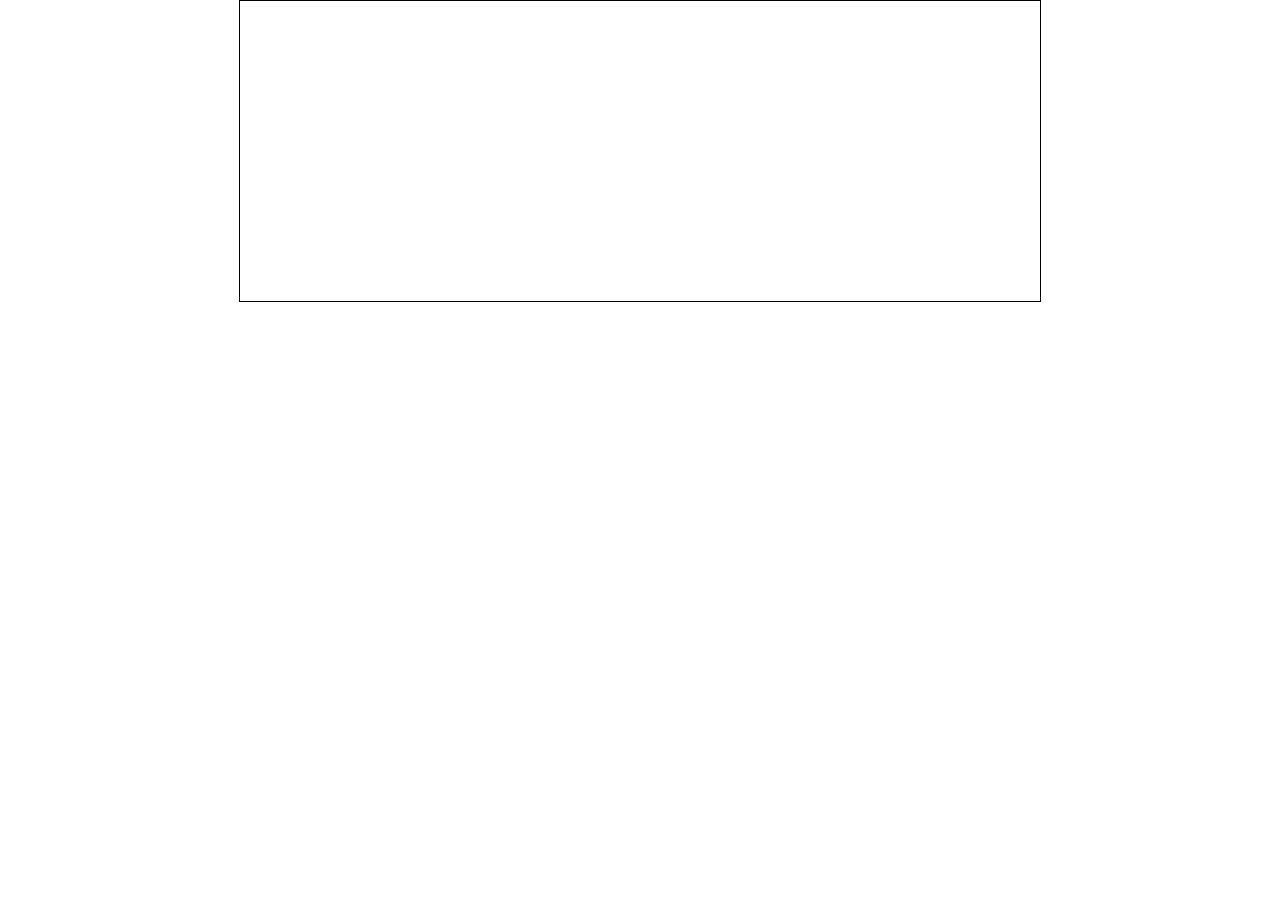
==== index.html @ 126ae8c3 "Add files via upload" ====
<html>
<head>
<title>Turismo del Perú</title>
<style>
*{
    padding: 0px;
    margin: 0px;
}
.contenedor{
    width: 800px;
    height: 300px;
    border: 1px solid black;
    margin: 0 auto;
    position: relative;
    overflow: hidden;
}
.tarjeta1, .tarjeta2, .tarjeta3, .tarjeta4{
    width: 200px;
    height: 300px;
    position: absolute;
    top: -300px;
    background-size: cover;

}
.tarjeta1{
    background-image: url(img/html.jpg);
    left: 0px;
    animation: tarjeta1 3s 1 forwards ;
}
.tarjeta2{
    background-image: url(img/js.jpg);
    left: 200px;
    top: -300px;
    animation: tarjeta2 3s 1 forwards 3s;
}
.tarjeta3{
    background-image: url(img/css.jpg);
    left: 400px;
    top: -300px;
    animation: tarjeta3 3s 1 forwards 6s;
}
.tarjeta4{
    background-image: url(img/boostrap.jpg);
    left: 600px;
    top: -300px;
    animation: tarjeta4 3s 1 forwards 9s;
}

/*Las Ricas Animaciones*/
@keyframes tarjeta1{
    0%{
        top: -300px;
        transform: rotateY(180deg);
    }
    50%{
        top: 300px;
    }
    100%{
        top: 0px;
    }
}
@keyframes tarjeta2{
    0%{
        top: -300px;
        transform: rotateY(180deg);
    }
    50%{
        top: 300px;
    }
    100%{
        top: 0px;
    }
}
@keyframes tarjeta3{
    0%{
        top: -300px;
        transform: rotateY(180deg);
    }
    50%{
        top: 300px;
    }
    100%{
        top: 0px;
    }
}
@keyframes tarjeta4{
    0%{
        top: -300px;
        transform: rotateY(180deg);
    }
    50%{
        top: 300px;
    }
    100%{
        top: 0px;
    }
}

/*EVENTOS*/
.tarjeta1:hover{
    transition: 1s;
    scale: 1.2;
    z-index: 1;
}
.tarjeta2:hover{
    transition: 1s;
    scale: 1.2;
    z-index: 1;
}
.tarjeta3:hover{
    transition: 1s;
    scale: 1.2;
    z-index: 1;
}
.tarjeta4:hover{
    transition: 1s;
    scale: 1.2;
    z-index: 1;
}

</style>
</head>
<body>
<div class="contenedor">
    <div class="tarjeta1"></div>
    <div class="tarjeta2"></div>
    <div class="tarjeta3"></div>
    <div class="tarjeta4"></div>
</div>
</body>
</html>
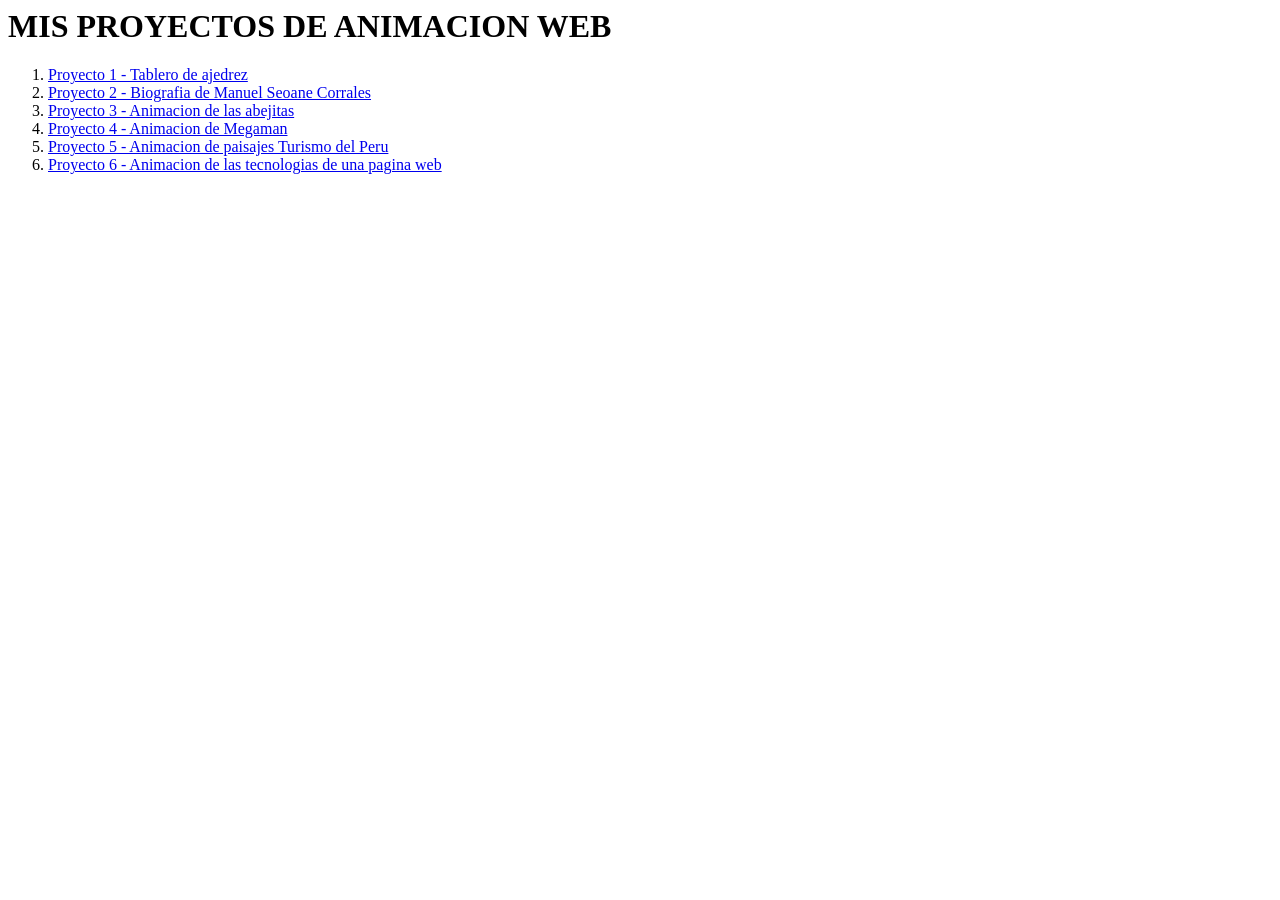
==== commit 9c9e7471: "Add files via upload" ====
--- a/index.html
+++ b/index.html
@@ -1,131 +1,37 @@
 <html>
 <head>
-<title>Turismo del Perú</title>
-<style>
-*{
-    padding: 0px;
-    margin: 0px;
-}
-.contenedor{
-    width: 800px;
-    height: 300px;
-    border: 1px solid black;
-    margin: 0 auto;
-    position: relative;
-    overflow: hidden;
-}
-.tarjeta1, .tarjeta2, .tarjeta3, .tarjeta4{
-    width: 200px;
-    height: 300px;
-    position: absolute;
-    top: -300px;
-    background-size: cover;
-
-}
-.tarjeta1{
-    background-image: url(img/html.jpg);
-    left: 0px;
-    animation: tarjeta1 3s 1 forwards ;
-}
-.tarjeta2{
-    background-image: url(img/js.jpg);
-    left: 200px;
-    top: -300px;
-    animation: tarjeta2 3s 1 forwards 3s;
-}
-.tarjeta3{
-    background-image: url(img/css.jpg);
-    left: 400px;
-    top: -300px;
-    animation: tarjeta3 3s 1 forwards 6s;
-}
-.tarjeta4{
-    background-image: url(img/boostrap.jpg);
-    left: 600px;
-    top: -300px;
-    animation: tarjeta4 3s 1 forwards 9s;
-}
-
-/*Las Ricas Animaciones*/
-@keyframes tarjeta1{
-    0%{
-        top: -300px;
-        transform: rotateY(180deg);
-    }
-    50%{
-        top: 300px;
-    }
-    100%{
-        top: 0px;
-    }
-}
-@keyframes tarjeta2{
-    0%{
-        top: -300px;
-        transform: rotateY(180deg);
-    }
-    50%{
-        top: 300px;
-    }
-    100%{
-        top: 0px;
-    }
-}
-@keyframes tarjeta3{
-    0%{
-        top: -300px;
-        transform: rotateY(180deg);
-    }
-    50%{
-        top: 300px;
-    }
-    100%{
-        top: 0px;
-    }
-}
-@keyframes tarjeta4{
-    0%{
-        top: -300px;
-        transform: rotateY(180deg);
-    }
-    50%{
-        top: 300px;
-    }
-    100%{
-        top: 0px;
-    }
-}
-
-/*EVENTOS*/
-.tarjeta1:hover{
-    transition: 1s;
-    scale: 1.2;
-    z-index: 1;
-}
-.tarjeta2:hover{
-    transition: 1s;
-    scale: 1.2;
-    z-index: 1;
-}
-.tarjeta3:hover{
-    transition: 1s;
-    scale: 1.2;
-    z-index: 1;
-}
-.tarjeta4:hover{
-    transition: 1s;
-    scale: 1.2;
-    z-index: 1;
-}
-
-</style>
+    <title></title>
+    <style></style>
 </head>
 <body>
-<div class="contenedor">
-    <div class="tarjeta1"></div>
-    <div class="tarjeta2"></div>
-    <div class="tarjeta3"></div>
-    <div class="tarjeta4"></div>
-</div>
+    <h1>MIS PROYECTOS DE ANIMACION WEB</h1>
+    <ol>
+        <li>
+            <a href="ANIMACION 1/index.html">Proyecto 1 - Tablero de ajedrez</a>
+        
+        </li> 
+        <li>
+            <a href="ANIMACION 2/index.html">Proyecto 2 - Biografia de Manuel Seoane Corrales</a>
+        
+        </li> 
+         <li>
+            <a href="ANIMACION 3/index.html">Proyecto 3 - Animacion de las abejitas</a>
+        
+        </li>
+        <li>
+            <a href="ANIMACION 4/index.html">Proyecto 4 - Animacion de Megaman</a>
+        
+        </li>
+        <li>
+            <a href="ANIMACION 5/index.html">Proyecto 5 - Animacion de paisajes Turismo del Peru</a>
+        
+        </li>
+          <li>
+            <a href="ANIMACION 6/index.html">Proyecto 6 - Animacion de las tecnologias de una pagina web </a>
+        
+        </li>
+    
+       
+    </ol>
 </body>
 </html>
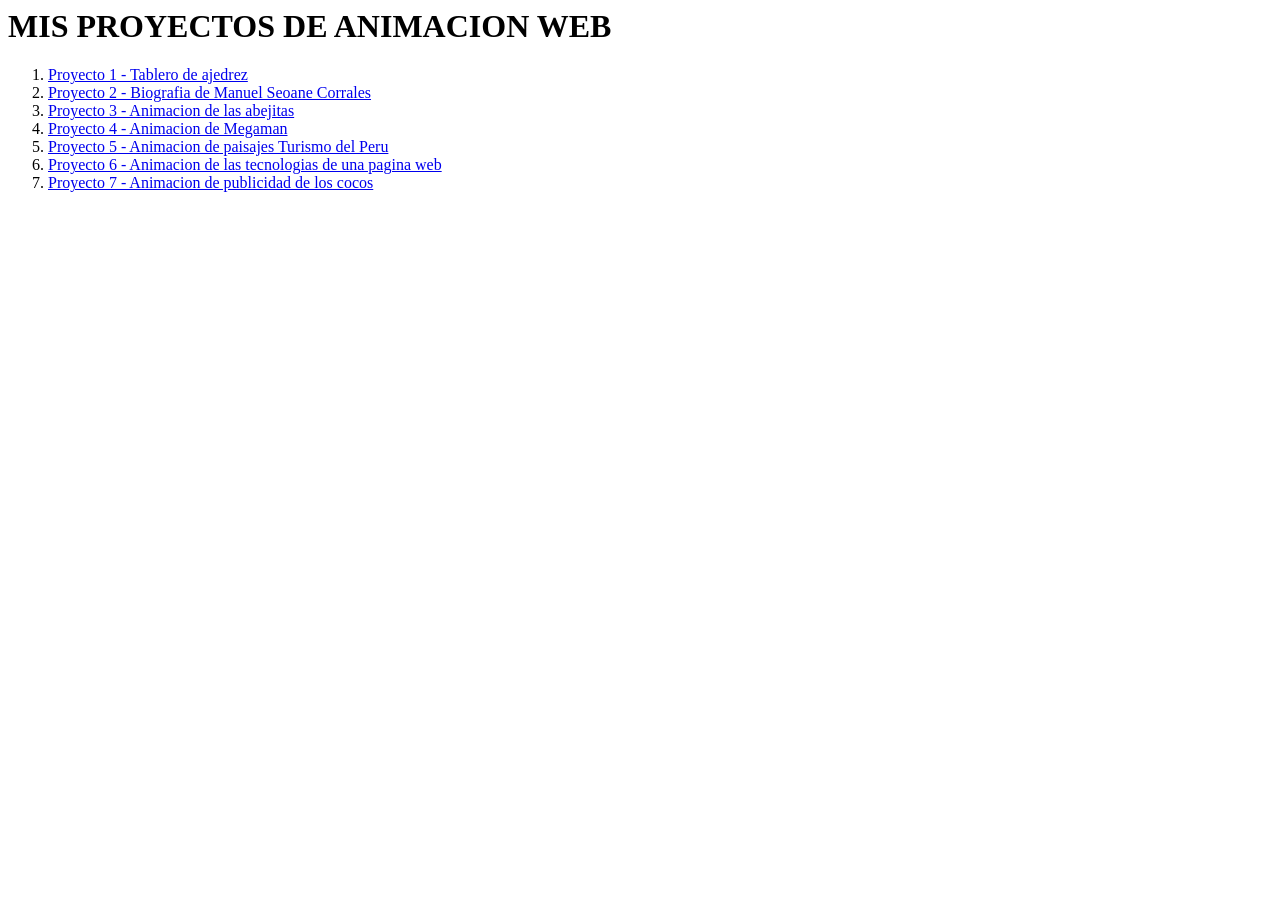
==== commit f966f559: "Update index.html" ====
--- a/index.html
+++ b/index.html
@@ -30,8 +30,12 @@
             <a href="ANIMACION 6/index.html">Proyecto 6 - Animacion de las tecnologias de una pagina web </a>
         
         </li>
+         <li>
+            <a href="ANIMACION 7/index.html">Proyecto 7 - Animacion de publicidad de los cocos </a>
+        
+        </li>
     
        
     </ol>
 </body>
-</html>+</html>
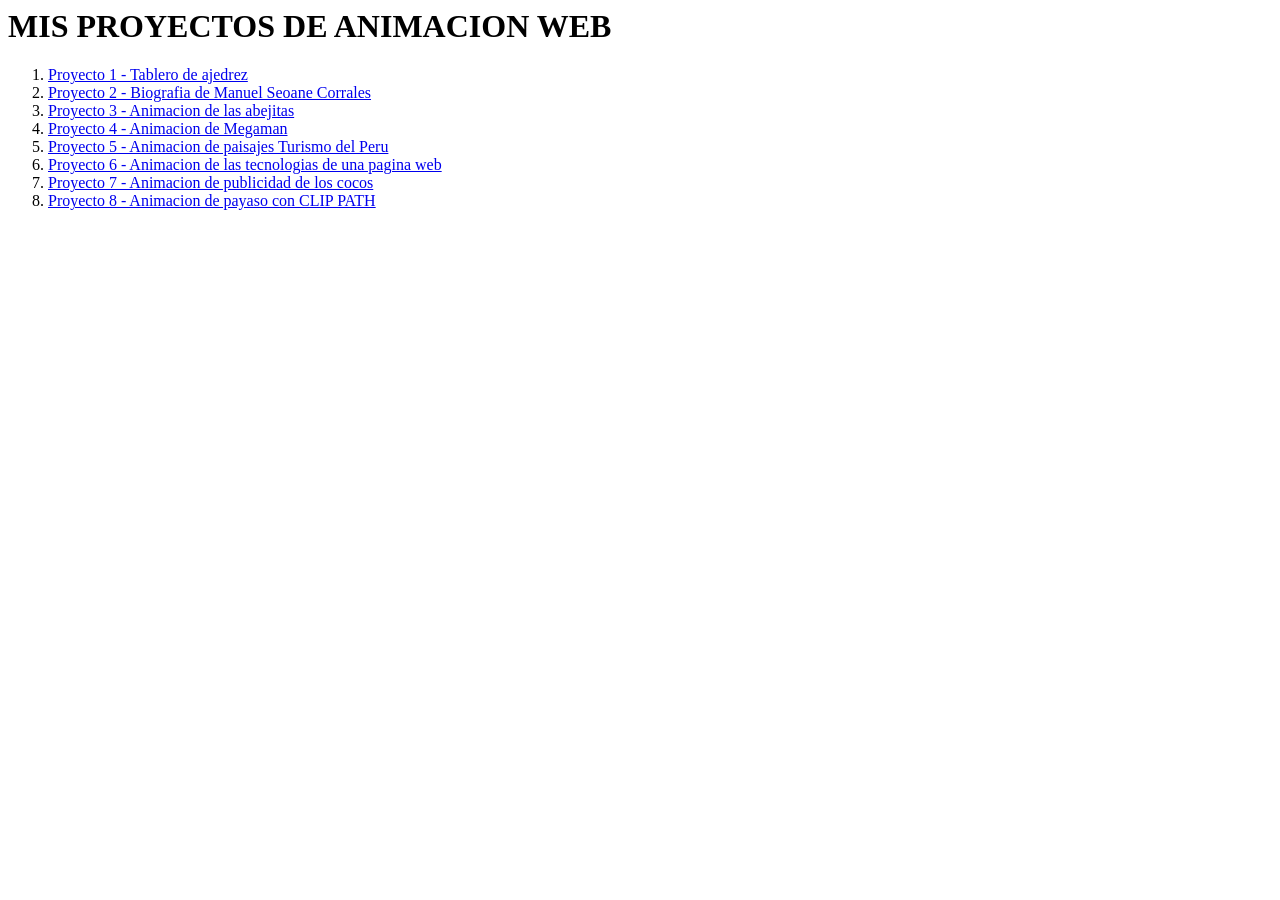
==== commit 0971e607: "Update index.html" ====
--- a/index.html
+++ b/index.html
@@ -34,6 +34,11 @@
             <a href="ANIMACION 7/index.html">Proyecto 7 - Animacion de publicidad de los cocos </a>
         
         </li>
+             <li>
+            <a href="ANIMACION 8/index.html">Proyecto 8 - Animacion de payaso con CLIP PATH </a>
+        
+        </li>
+    
     
        
     </ol>
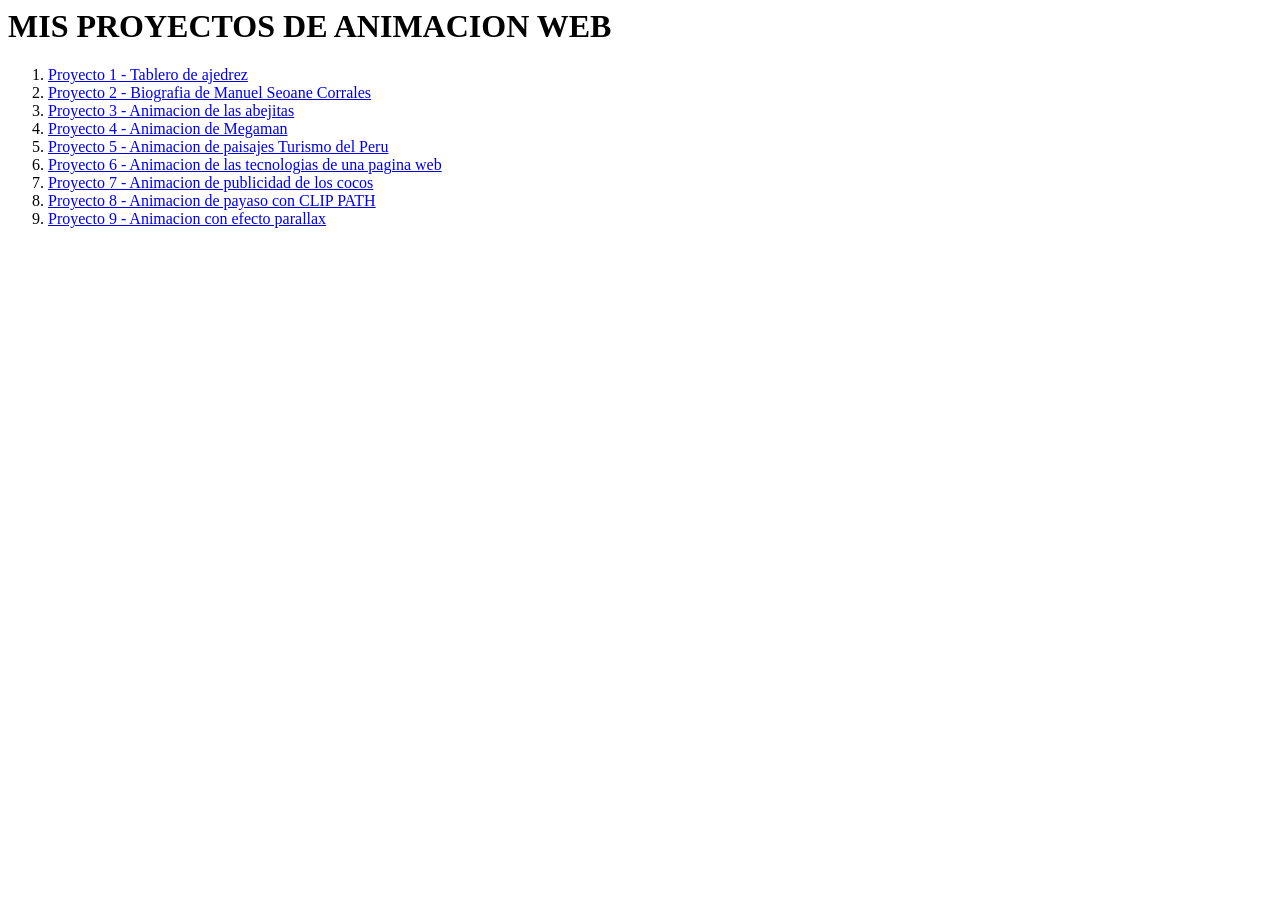
==== commit 4a930e3a: "Update index.html" ====
--- a/index.html
+++ b/index.html
@@ -38,6 +38,10 @@
             <a href="ANIMACION 8/index.html">Proyecto 8 - Animacion de payaso con CLIP PATH </a>
         
         </li>
+        <li>
+            <a href="ANIMACION 9/index.html">Proyecto 9 - Animacion con efecto parallax </a>
+        
+        </li>
     
     
        
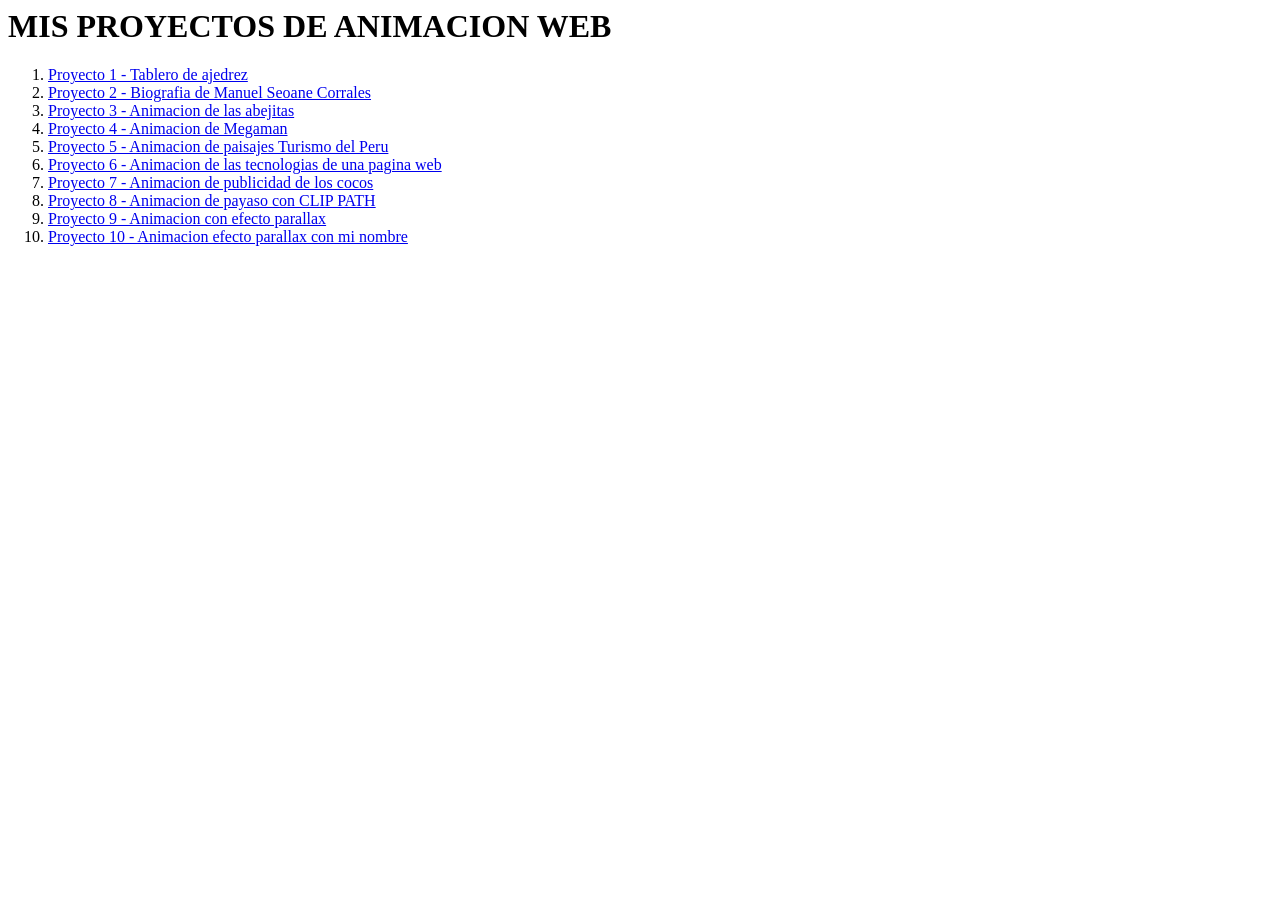
==== commit 3e1d42c5: "Add files via upload" ====
--- a/index.html
+++ b/index.html
@@ -1,4 +1,4 @@
-<html>
+<html lang="es">
 <head>
     <title></title>
     <style></style>
@@ -42,6 +42,11 @@
             <a href="ANIMACION 9/index.html">Proyecto 9 - Animacion con efecto parallax </a>
         
         </li>
+            <li>
+            <a href="ANIMACION 10/index.html">Proyecto 10 - Animacion efecto parallax con mi nombre </a>
+        
+        </li>
+    
     
     
        
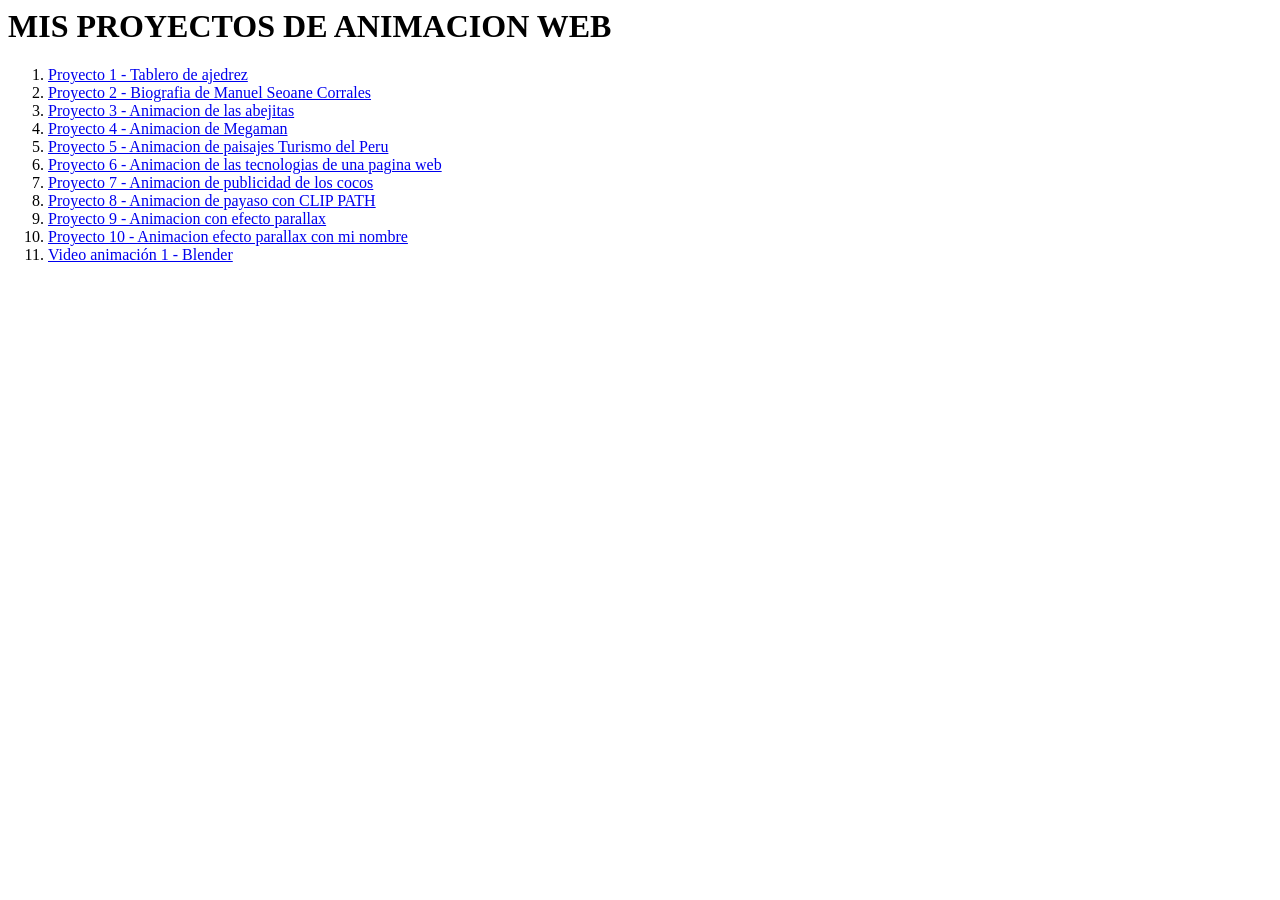
==== commit cd166c11: "generado Added a new project link for 'Video animación 1 - Blender'." ====
--- a/index.html
+++ b/index.html
@@ -46,10 +46,12 @@
             <a href="ANIMACION 10/index.html">Proyecto 10 - Animacion efecto parallax con mi nombre </a>
         
         </li>
+        
+        </li>
+            <li>
+            <a href="ANIMACION 11/index.html">Video animación 1 - Blender </a>
+        </li>
     
-    
-    
-       
     </ol>
 </body>
 </html>
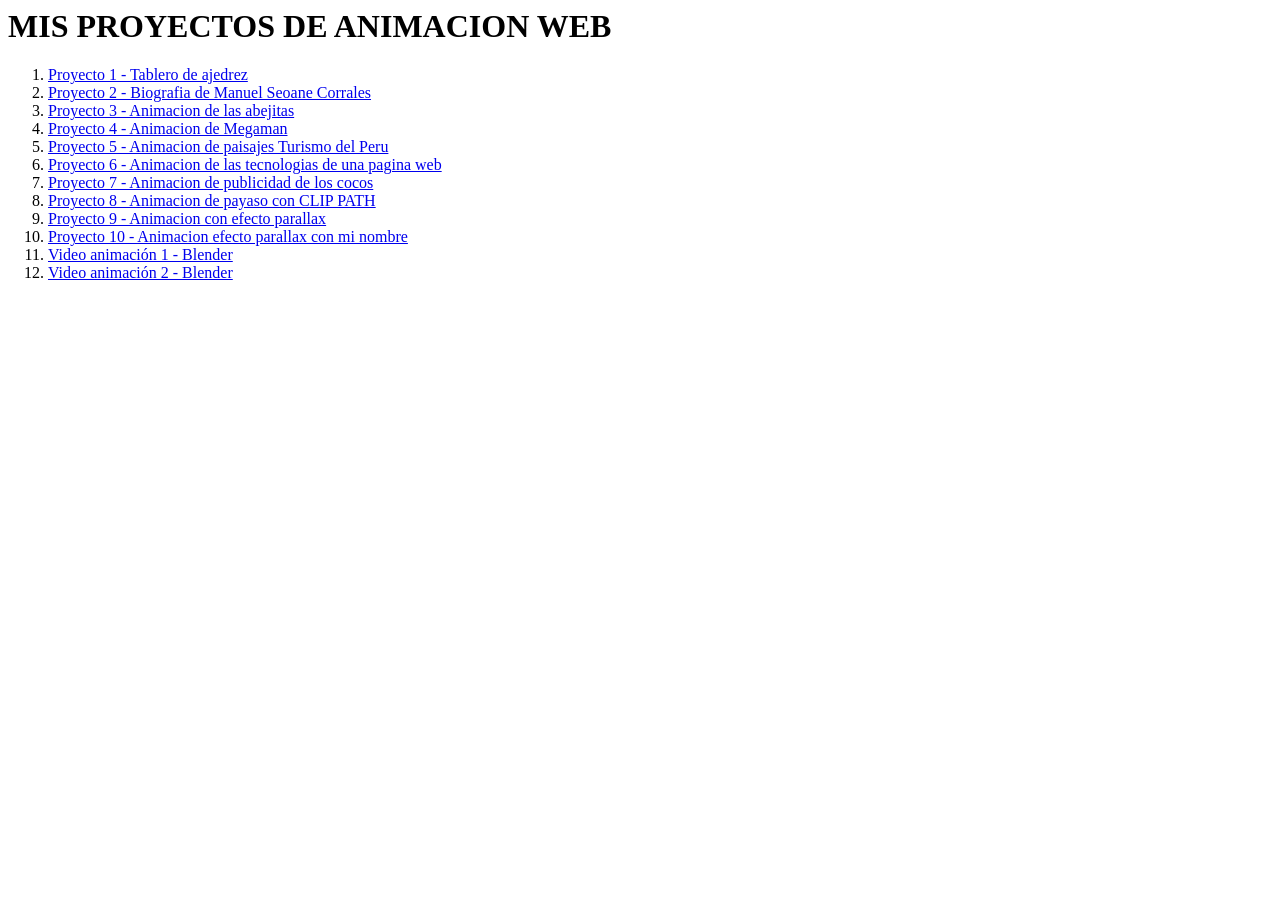
==== commit 1870e55a: "Add files via upload" ====
--- a/index.html
+++ b/index.html
@@ -51,6 +51,11 @@
             <li>
             <a href="ANIMACION 11/index.html">Video animación 1 - Blender </a>
         </li>
+
+         </li>
+            <li>
+            <a href="ANIMACION 12/index.html">Video animación 2 - Blender </a>
+        </li>
     
     </ol>
 </body>
